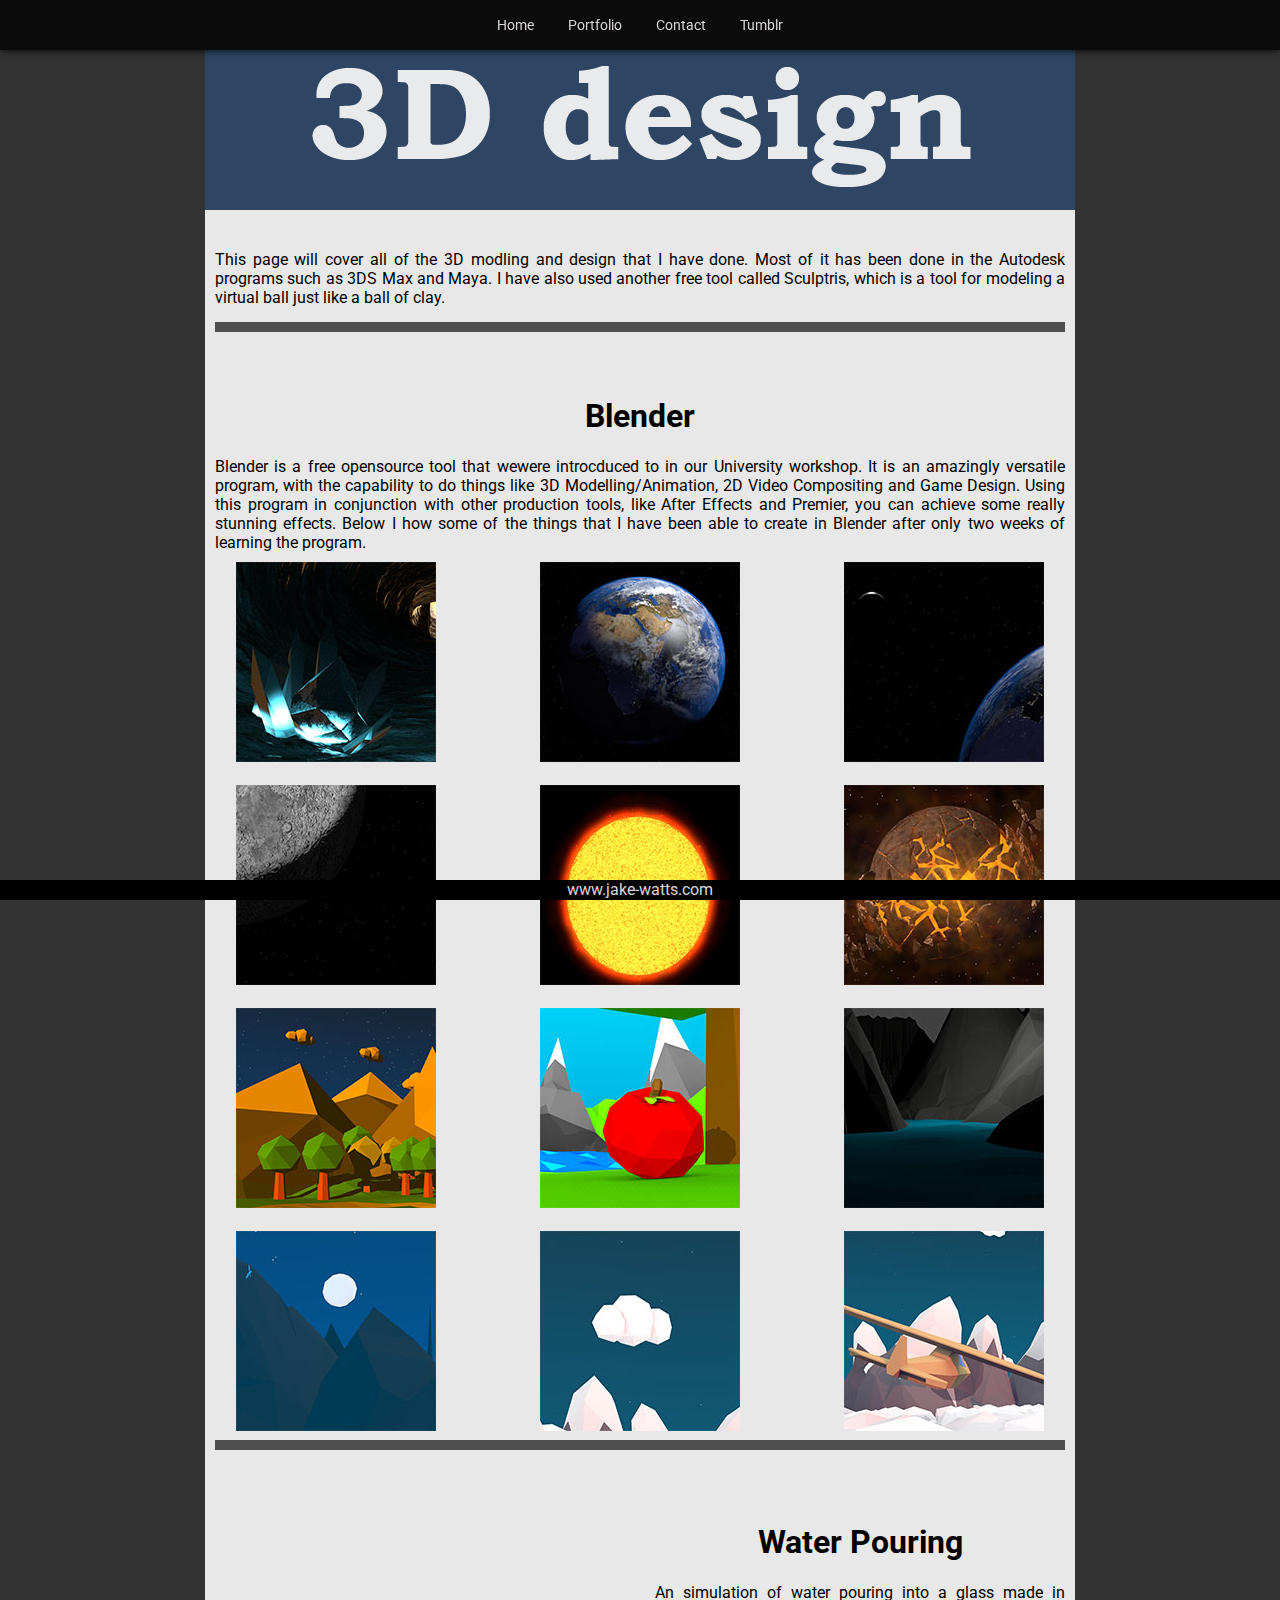
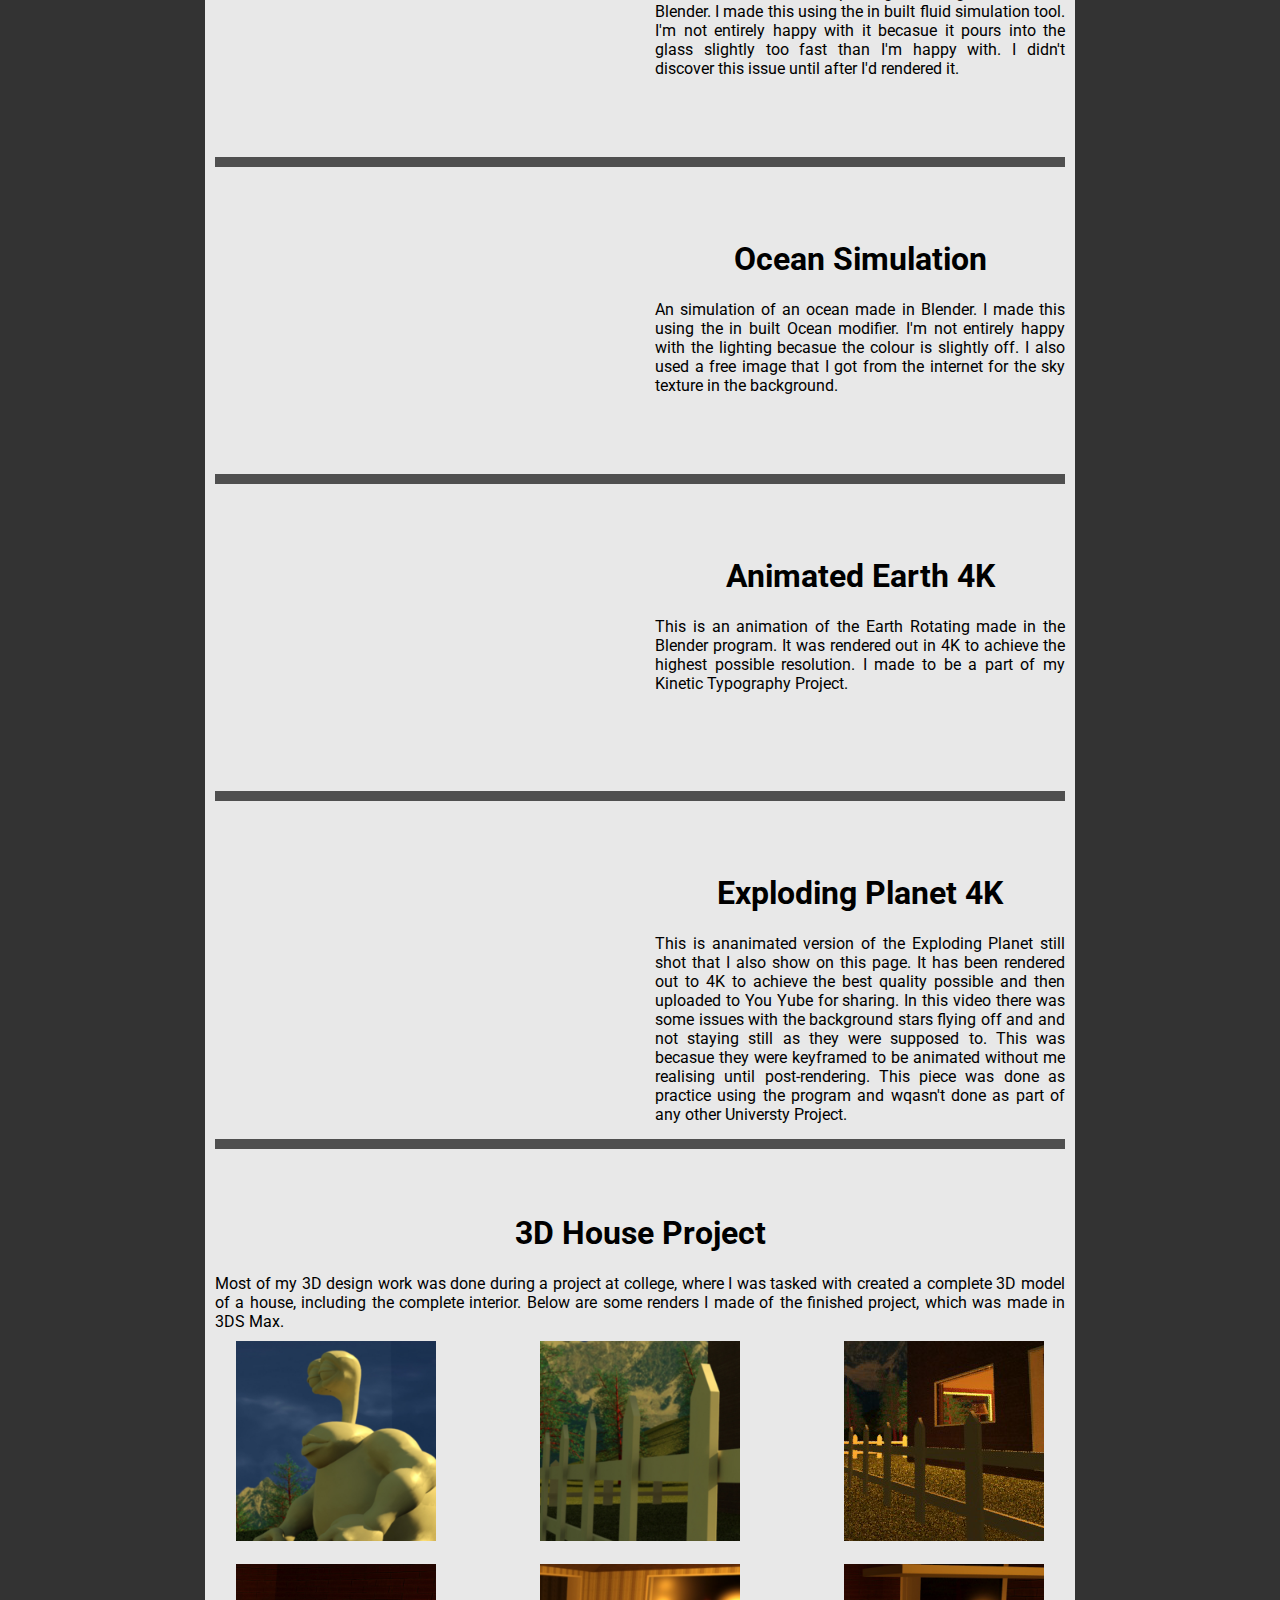
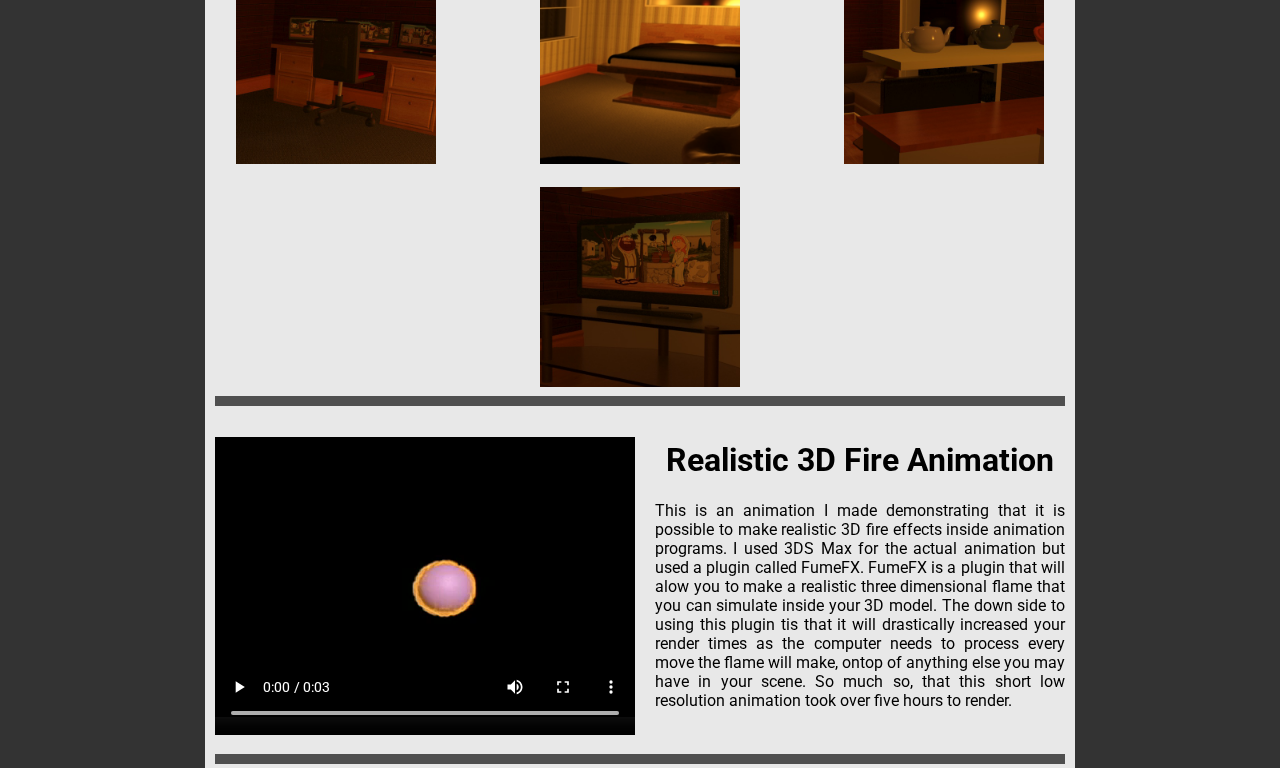
==== 3D.html @ 3c05d4eb "First commit" ====
<!DOCTYPE html>
<html>
<head>
    <title>Jake Watts</title>
	<link rel="shortcut icon" href="Asstes/Other/icon.bmp">
	
	<link href="styles/normalize.css" rel="stylesheet" type"text/css">
	<link href="styles/style.css" rel="stylesheet" type="text/css">
  <script src="js/jquery-1.10.2.min.js"></script>
  <script src="js/lightbox-2.6.min.js"></script>
  	<link href="css/lightbox.css" rel="stylesheet" type="text/css">
    
</head>

  <body>
      
      <div id="navigation">   <!--Deals with the Nav bar-->
    	<a href="index.html">Home</a>
        <a href="portfolio.html">Portfolio</a>
        <a href="contact.html">Contact</a>
        <a href="tumblr_feeds.html">Tumblr</a>

    </div>
      
<div id="content">
      
  <div id="spacer">
  </div>
  <div id="three">
   <img src="Asstes/Other/3d text.png" width="667" height="157" alt=""/> 
   </div>
   <flashintro>
   This page will cover all of the 3D modling and design that I have done. Most of it has been done in the Autodesk programs such as 3DS Max and Maya. I have also used another free tool called Sculptris, which is a tool for modeling a virtual ball just like a ball of clay. 
   </flashintro>
   
   <endpost>
        <img src="Asstes/Other/spacer.png" width="850" height="10"  alt=""/>
   </endpost>
   
  <text>
  <h1>Blender</h1>
   Blender is a free opensource tool that wewere introcduced to in our University workshop. It is an amazingly versatile program, with the capability to do things like 3D Modelling/Animation, 2D Video Compositing and Game Design. Using this program in conjunction with other production tools, like After Effects and Premier, you can achieve some really stunning effects. Below I how some of the things that I have been able to create in Blender after only two weeks of learning the program.
   </text>
   <br>
   <br>
   <threedbanner>
   <a href="Asstes/Other/blender/Cave_Render_3.png" data-lightbox="blender"><img src="Asstes/Other/blender/blenderthumb/blenderthumb1.jpg" width="200" height="200"  alt=""/></a>
   <a href="Asstes/Other/blender/Earth_Render.png" data-lightbox="blender"><img src="Asstes/Other/blender/blenderthumb/blenderthumb2.jpg" width="200" height="200"  alt=""/></a>
   <a href="Asstes/Other/blender/Earth_Moon_4K.jpg" data-lightbox="blender"><img src="Asstes/Other/blender/blenderthumb/blenderthumb3.jpg" width="200" height="200"  alt=""/></a>
   <br> 
   <br> 
   <a href="Asstes/Other/blender/Earth_Moon_4K_2.jpg" data-lightbox="blender"><img src="Asstes/Other/blender/blenderthumb/blenderthumb4.jpg" width="200" height="200"  alt=""/></a>
   <a href="Asstes/Other/blender/Sun.png" data-lightbox="blender"><img src="Asstes/Other/blender/blenderthumb/blenderthumb5.jpg" width="200" height="200"  alt=""/></a>
   <a href="Asstes/Other/blender/Exploading_Planet_4K.png" data-lightbox="blender"><img src="Asstes/Other/blender/blenderthumb/blenderthumb6.jpg" width="200" height="200"  alt=""/></a>
   <br> 
   <br> 
   <a href="Asstes/Other/blender/Low_Polly_1_4K.png" data-lightbox="blender"><img src="Asstes/Other/blender/blenderthumb/blenderthumb7.jpg" width="200" height="200"  alt=""/></a>
   <a href="Asstes/Other/blender/Low_Polly_3_4K_2.png" data-lightbox="blender"><img src="Asstes/Other/blender/blenderthumb/blenderthumb8.jpg" width="200" height="200"  alt=""/></a>
   <a href="Asstes/Other/blender/Low_Polly_4_4K.png" data-lightbox="blender"><img src="Asstes/Other/blender/blenderthumb/blenderthumb9.jpg" width="200" height="200"  alt=""/></a>
   <br> 
   <br>  
   <a href="Asstes/Other/blender/Low_Polly_4_4K_3.png" data-lightbox="blender"><img src="Asstes/Other/blender/blenderthumb/blenderthumb10.jpg" width="200" height="200"  alt=""/></a>
 <a href="Asstes/Other/blender/Low_Polly_2_4K.png" data-lightbox="blender"><img src="Asstes/Other/blender/blenderthumb/blenderthumb11.jpg" width="200" height="200"  alt=""/></a>
   <a href="Asstes/Other/blender/Low_Polly_3_4K.png" data-lightbox="blender"><img src="Asstes/Other/blender/blenderthumb/blenderthumb12.jpg" width="200" height="200"  alt=""/></a>
   </threedbanner> 
   <endpost>
        <img src="Asstes/Other/spacer.png" width="850" height="10"  alt=""/>
   </endpost> 
   <br> 
   <br> 
   <br>   
  <threedvideo>
   <iframe width="420" height="236" src="http://www.youtube.com/embed/AK82-rGYLcw" frameborder="0" allowfullscreen></iframe>
   </video>  
</threedvideo>  

<threedvideotext>
<h1>Water Pouring</h1>
An simulation of water pouring into a glass made in Blender. I made this using the in built fluid simulation tool. I'm not entirely happy with it becasue it pours into the glass slightly too fast than I'm happy with. I didn't discover this issue until after I'd rendered it.  
</threedvideotext>   
<endpost>
        <img src="Asstes/Other/spacer.png" width="850" height="10"  alt=""/>
   </endpost> 
   <br> 
   <br> 
   <br>   
  <threedvideo>
   <iframe width="420" height="236" src="http://www.youtube.com/embed/5YzJb6vtuG8" frameborder="0" allowfullscreen></iframe>
</video>  
</threedvideo>  

<threedvideotext>
<h1>Ocean Simulation</h1>
An simulation of an ocean made in Blender. I made this using the in built Ocean modifier. I'm not entirely happy with the lighting becasue the colour is slightly off. I also used a free image that I got from the internet for the sky texture in the background. 
</threedvideotext>   
<endpost>
        <img src="Asstes/Other/spacer.png" width="850" height="10"  alt=""/>
   </endpost>
   <br> 
   <br> 
   <br>   
  <threedvideo>
   <iframe width="420" height="236" src="http://www.youtube.com/embed/vzg-KNdXKxA" frameborder="0" allowfullscreen></iframe>
</video>  
</threedvideo>  

<threedvideotext>
<h1>Animated Earth 4K</h1>
This is an animation of the Earth Rotating made in the Blender program. It was rendered out in 4K to achieve the highest possible resolution. I made to be a part of my Kinetic Typography Project. 
</threedvideotext>   
<endpost>
        <img src="Asstes/Other/spacer.png" width="850" height="10"  alt=""/>
   </endpost>  
   <br> 
   <br> 
   <br>     
  <threedvideo>
   <iframe width="420" height="236" src="http://www.youtube.com/embed/cTAVUK9Ulek" frameborder="0" allowfullscreen></iframe>
</video>  
</threedvideo>  

<threedvideotext>
<h1>Exploding Planet 4K</h1>
This is ananimated version of the Exploding Planet still shot that I also show on this page. It has been rendered out to 4K to achieve the best quality possible and then uploaded to You Yube for sharing. In this video there was some issues with the background stars flying off and and not staying still as they were supposed to. This was becasue they were keyframed to be animated without me realising until post-rendering. This piece was done as practice using the program and wqasn't done as part of any other Universty Project.
</threedvideotext>    
   <endpost>
        <img src="Asstes/Other/spacer.png" width="850" height="10"  alt=""/>
   </endpost>  
         
  <text>
  <h1>3D House Project</h1>
   Most of my 3D design work was done during a project at college, where I was tasked with created a complete 3D model of a house, including the complete interior. Below are some renders I made of the finished project, which was made in 3DS Max. 
   </text>
   <threedbanner>

   <a href="Asstes/Other/three d/Exterior Day 2.jpg" data-lightbox="three"><img src="Asstes/Other/Tile/1.png" width="200" height="200"  alt=""/></a>
   <a href="Asstes/Other/three d/Exterior Day 1.jpg" data-lightbox="three"><img src="Asstes/Other/Tile/2.png" width="200" height="200"  alt=""/></a>
   <a href="Asstes/Other/three d/Exterior Night 1.jpg" data-lightbox="three"><img src="Asstes/Other/Tile/3.png" width="200" height="200"  alt=""/></a>
   <br> 
   <br> 
   <a href="Asstes/Other/three d/Interior 1.png" data-lightbox="three"><img src="Asstes/Other/Tile/4.png" width="200" height="200"  alt=""/></a>
   <a href="Asstes/Other/three d/Interior Night 2.png" data-lightbox="three"><img src="Asstes/Other/Tile/5.png" width="200" height="200"  alt=""/></a>
   <a href="Asstes/Other/three d/Interior Night 3.png" data-lightbox="three"><img src="Asstes/Other/Tile/6.png" width="200" height="200"  alt=""/></a>
   <br> 
   <br> 
   <a href="Asstes/Other/three d/Interior Night 4.png" data-lightbox="three"><img src="Asstes/Other/Tile/7.png" width="200" height="200"  alt=""/></a>
 
   </threedbanner>     
   <endpost>
        <img src="Asstes/Other/spacer.png" width="850" height="10"  alt=""/>
   </endpost>     
  <threedvideo>
   <video width="420" height="315" controls>
  <source src="Asstes/Other/Video/firetest.mp4" type="video/mp4">
  Your browser does not support the video tag.
</video>  
</threedvideo>  

<threedvideotext>
<h1>Realistic 3D Fire Animation</h1>
This is an animation I made demonstrating that it is possible to make realistic 3D fire effects inside animation programs. I used 3DS Max for the actual animation but used a plugin called FumeFX. FumeFX is a plugin that will alow you to make a realistic three dimensional flame that you can simulate inside your 3D model. The down side to using this plugin tis that it will drastically increased your render times as the computer needs to process every move the flame will make, ontop of anything else you may have in your scene. So much so, that this short low resolution animation took over five hours to render.
</threedvideotext>
        
<endpost>
        <img src="Asstes/Other/spacer.png" width="850" height="10"  alt=""/>
   </endpost> 
    <div id="bottom">
www.jake-watts.com
</div>
</div>
</body>
</html>
---- styles/style.css ----
@charset "utf-8";
/* CSS Document */
@import url(http://fonts.googleapis.com/css?family=Roboto);

body{
background-color: #333333;
	text-align: center;
	min-height: 100%;
	font-family: Roboto, "Roboto", sans-serif;
   
    
}


h1{
	text-align: center;	
	font-family: Roboto, "Roboto", sans-serif;
}

h5{
	text-align: center;
	font-family: Roboto, "Roboto", sans-serif;
	font-size: x-large;
}

h2{
	text-align: left;
	font-family: Roboto, "Roboto", sans-serif;
	font-size: small;
	font-style: italic;
}

#content{
	width: 870px;
	background-repeat: repeat-y;
	background-color: rgba(232,232,232,1.00);
	
	margin: 49px auto 0 auto;
	overflow: hidden;
	bottom: 0%;
	
}



#navigation {
	position: fixed;
	top: 0;
	width: 100%;
	color: #616161;
	height: 35px;
	text-align: center;
	padding-top: 15px;
	/* Adds shadow to the bottom of the bar */
	-webkit-box-shadow: 0px 0px 8px 0px #000000;
	-moz-box-shadow: 0px 0px 8px 0px #000000;
	box-shadow: 0px 0px 8px 0px #000000;
	/* Adds the transparent background */
	background-color: rgba(1, 1, 1, 0.8);
	color: rgba(1, 1, 1, 0.8);
	left: 0%;
}

#navigation a {
font-size: 14px;
padding-left: 15px;
padding-right: 15px;
color: #DBD6D6;
text-decoration: none;
font-family: 'Roboto', sans-serif;
}

#bottom {
	position: fixed;
	bottom: 0;
	width: 100%;
	color: #616161;
	height: 20px;
	text-align: center;
	padding-top: 0px;
	/* Adds shadow to the bottom of the bar */
	
	/* Adds the transparent background */
	background-color: rgba(1,1,1,1);
	color: rgba(1, 1, 1, 0.8);
	left: 0%;
	color: #DBD6D6;
	text-decoration: none;
	font-family: 'Roboto', sans-serif;
}

#videotext{
	float: right;
	width: 400px;
	text-align: justify;
	padding-right: 10px;
	padding-top: 10px;
	padding-bottom: 10px;
	padding-left: 10px;
	}



#tumblr{
	background-color: #2E4664;
	text-align: center;
}

#flash{
	background-color: #2E4664;
	text-align: center;
	
}

#apps{
	background-color: #2E4664;
	text-align: center;
}

#three{
	background-color: #2E4664;
	text-align: center;
}

#videos{
	background-color: #2E4664;
	text-align: center;
}

#images{
	background-color: #2E4664;
	text-align: center;
}

#title{
	background-color: #2E4664;
	text-align: center;
	margin-bottom: 25px;
}

#portfolio{
	background-color: #2E4664;
	text-align: center;
	margin-bottom: 100px;
}

#profile{
	margin-right: 0px;

	}

#updates{
	width: 500px;
	float: left;
	margin-left: 40px;
	text-align: justify;
	overflow-y: scroll;
	height: 500px;
	margin-top: 10px;
	padding-right: 10px;
	
	}
	

	
#updatesub{
	width: 500px;
	float: left;
	margin-left: 40px;
	text-align: justify;
	height: 50px;
	margin-top: 10px;
	padding-right: 10px;
	margin-bottom: 10px;
	}
	
#socialmedia{
	float: left;
	width: 500px;
	letter-spacing: 20px;
	margin-left: 40px;
	margin-top: 20px;
	}
	
#navigation a:hover {
color: grey;
} 


#image2{
	float: left;
	position: absolute;
	margin-left: 20px;
	margin-top: 20px;
}



#sidebarright{
	float: left;
	padding-left: 50px;
	margin-top: 0px;


	text-align: justify;
	color: #121212;
	width: 500px;

	}
	
#sidebar{
	padding-bottom: 20px;
	margin-right: 50px;
	margin-top: 50px;
	width: 200px;
	float:right;
	}	

banner{
	margin-top: 100px;
	margin-left: 17px;
	margin-right: 10px;
	margin-bottom: 100px;
	letter-spacing: 35px;
	height: 900px;
	}
threedbanner{
	margin-top: 50px;

	margin-bottom: 100px;
	letter-spacing: 100px;
	text-align: left;
	width: 870px;
	}	

threedvideo{
	float: left;
	margin-top: 10px;
	margin-right: 10px;
	margin-bottom: 10px;
	margin-left: 10px;	
	}
	
threedvideotext{
	float: right;
	margin-top: 10px;
	margin-right: 10px;
	margin-bottom: 10px;
	margin-left: 10px;
	width: 410px;
	text-align: justify;

	}


#wholepage{
	margin-left: auto;
	margin-right: auto;
	text-align: center;
	width: 870px;
	height: 9000px;
	}

#page{
	
	}

flashpost1{
	margin-top: 10px;
	margin-right: 5px;
	margin-bottom: 20px;
	margin-left: 10px;
	float: left;
	min-height: 150px;
	max-height: none;
	}

flashpost12{
	margin-top: 0px;
	margin-right: 10px;
	margin-bottom: 10px;
	margin-left: 5px;
	width: 420px;
	height: 350px;
	float: right;
	text-align: justify;
	font-family: 'Roboto', sans-serif;

	}
 flashintro{
	width: 850px;
	float: left;
	margin-top: 30px;
	text-align: justify;
	padding-left: 10px;
	padding-top: 10px;
	padding-right: 10px;
	padding-bottom: 10px;
	font-style: normal;
	font-weight: 400;
		font-family: 'Roboto', sans-serif;

	}
text{
	width: 850px;
	float: left;
	margin-top: 30px;
	text-align: justify;
	padding-left: 10px;
	padding-top: 10px;
	padding-right: 10px;
	padding-bottom: 10px;
	font-style: normal;
	font-weight: 400;
	font-family: 'Roboto', sans-serif;
	
	
	}
appspost1{
	margin-top: 10px;
	margin-right: 5px;
	margin-bottom: 10px;
	margin-left: 10px;
	float: left;
	text-align: left;
	width: 225px;
	height: 196px;
	}
	
apppost12{
	width: 610px;
	height: 200px;
	float: right;
	margin-right: 10px;
	text-align: left;
		}
appspost2{
	margin-top: 10px;
	margin-right: 5px;
	margin-bottom: 10px;
	margin-left: 10px;
	float: left;
	text-align: left;
	width: 225px;
	height: 196px;
	}
	
apppost22{
	width: 610px;
	height: 200px;
	float: right;
	margin-right: 10px;
	text-align: left;
		}
apppost1images{
	width: 870px;
	text-align: center;
	float: left;
	height: 360px;
	}
	
flashpost2{
	margin-top: 10px;
	margin-right: 5px;
	margin-bottom: 10px;
	margin-left: 10px;
	float: left;
	}

flashpost22{
	margin-top: 10px;
	margin-right: 10px;
	margin-bottom: 10px;
	margin-left: 5px;
	width: 420px;
	height: 315px;
	float: right;
	text-align: justify;
	font-family: 'Roboto', sans-serif;

	}
flashpost1images{
	width: 870px;
	text-align: center;
	float: left;
	height: 150px;
	}
#endpost{
	height: 10px;
	width: 870px;
	border: thin solid #666666;
	border-radius: 0.5px;
	border-spacing: 5px 5px;
	}
#titleendpost{
	height: 10px;
	width: 520px;
	
	padding-left: 30px;
	float:left;
	}
	
#contact-form {  
    background-color:#F2F7F9;  
    width:465px;  
    padding:20px;  
    margin: 50px auto;      
    border: 6px solid #2E4664;  
    -moz-border-radius:15px;  
    -webkit-border-radius:15px;  
    border-radius:15px;  
    position:relative;  
}  
  
#contact-form h1 {  
    font-size:42px;  
}  
  
#contact-form h2 {  
    margin-bottom:15px;  
    font-style:italic;  
    font-weight:normal;  
}  
  
#contact-form input,   
#contact-form select,   
#contact-form textarea,   
#contact-form label {  
    font-size:15px;  
    margin-bottom:2px;  
}  
  
#contact-form input,   
#contact-form select,   
#contact-form textarea {  
    width:450px;  
    border: 1px solid #CEE1E8;  
    margin-bottom:20px;  
    padding:4px;  
}  
  
#contact-form input:focus,   
#contact-form select:focus,   
#contact-form textarea:focus {  
    border: 1px solid #AFCDD8;  
    background-color: #EBF2F4;  
}  
  
#contact-form textarea {  
    height:150px;  
    resize: none;  
}  
  
#contact-form label {  
    display:block;  
}  
  
#contact-form .required {  
    font-weight:bold;  
    color:#F00;      
}  
  
#contact-form #submit-button {  
    width: 100px;  
    background-color:#333;  
    color:#FFF;  
    border:none;  
    display:block;  
    float:rightright;  
    margin-bottom:0px;  
    margin-right:6px;  
    background-color:#2E4664;  
    -moz-border-radius:8px;  
}  
  
#contact-form #submit-button:hover {  
    background-color: #A6CFDD;  
}  
  
#contact-form #submit-button:active {  
    position:relative;  
    top:1px;  
}  
  
#contact-form #loading {  
    width:32px;  
    height:32px;  
    background-image:url(../img/loading.gif);  
    display:block;  
    position:absolute;  
    rightright:130px;  
    bottombottom:16px;  
    display:none;  
}  
  
#errors {  
    border:solid 1px #E58E8E;  
    padding:10px;  
    margin:25px 0px;  
    display:block;  
    width:437px;  
    -webkit-border-radius:8px;  
    -moz-border-radius:8px;  
    border-radius:8px;  
    background:#FFE6E6 url(../img/cancel_48.png) no-repeat 405px center;  
    display:none;  
}  
  
#errors li {  
    padding:2px;  
    list-style:none;      
}  
  
#errors li:before {  
    content: ' - ';      
}  
  
#errors #info {  
    font-weight:bold;  
}  
  
#errors #info:before {  
    content: '';      
}  
  
#success {  
    border:solid 1px #83D186;  
    padding:25px 10px;  
    margin:25px 0px;  
    display:block;  
    width:437px;  
    -webkit-border-radius:8px;  
    -moz-border-radius:8px;  
    border-radius:8px;  
    background:#D3EDD3 url(../img/accepted_48.png) no-repeat 405px center;  
    font-weight:bold;  
    display:none;  
}  
  
#errors.visible, #success.visible {  
    display:block;      
}  
  
#req-field-desc {  
    font-style:italic;  
}  
  
/* Remove box shadow firefox, chrome and opera put around required fields. It looks rubbish. */  
input:required, textarea:required {  
    -moz-box-shadow:none;  
    -webkit-box-shadow:none;  
    -o-box-shadow:none;  
    box-shadow:none;  
}  
  
/* Normalize placeholder styles */  
  
/* chrome, safari */  
::-webkit-input-placeholder {  
    color:#CCC;  
    font-style:italic;  
}  
  
/* mozilla */  
input:-moz-placeholder, textarea:-moz-placeholder {  
    color:#CCC;  
    font-style:italic;  
}  
  
/* ie (faux placeholder) */  
input.placeholder-text, textarea.placeholder-text  {   
    color:#CCC;  
    font-style:italic;  
}
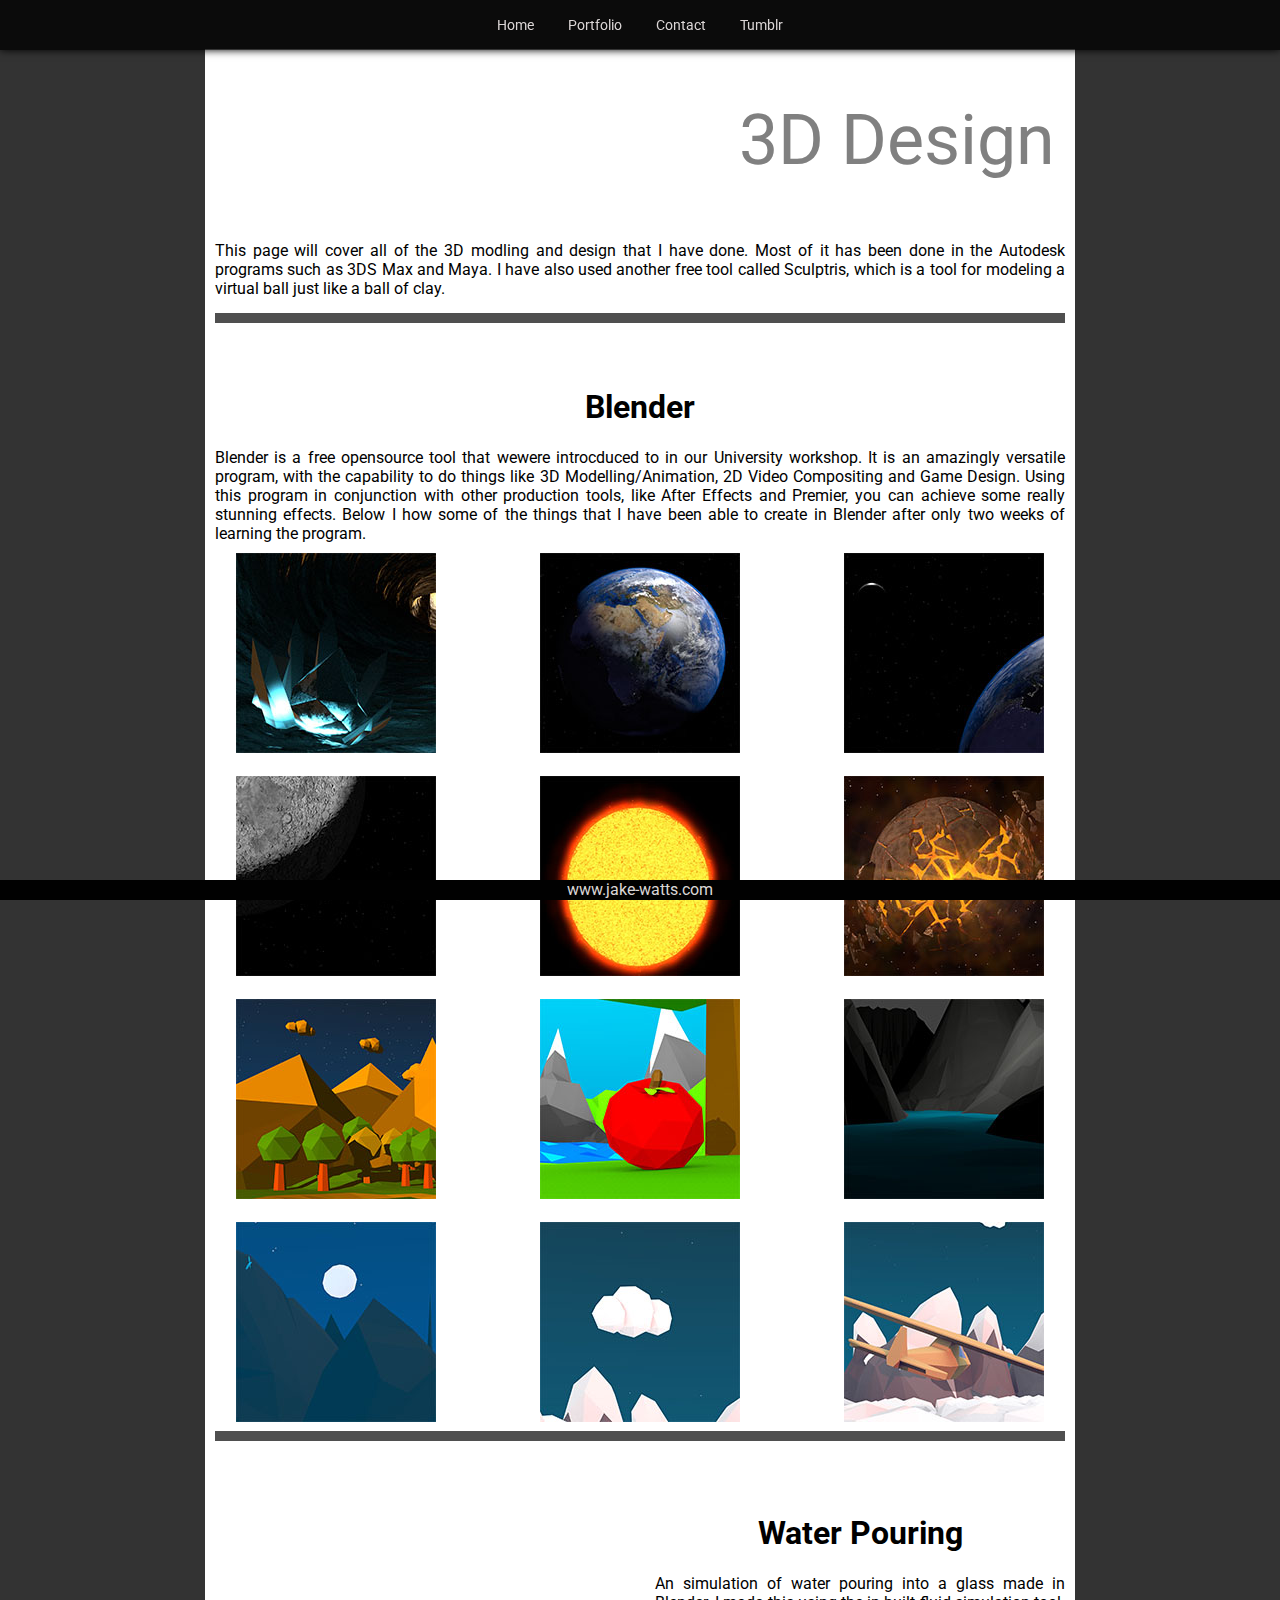
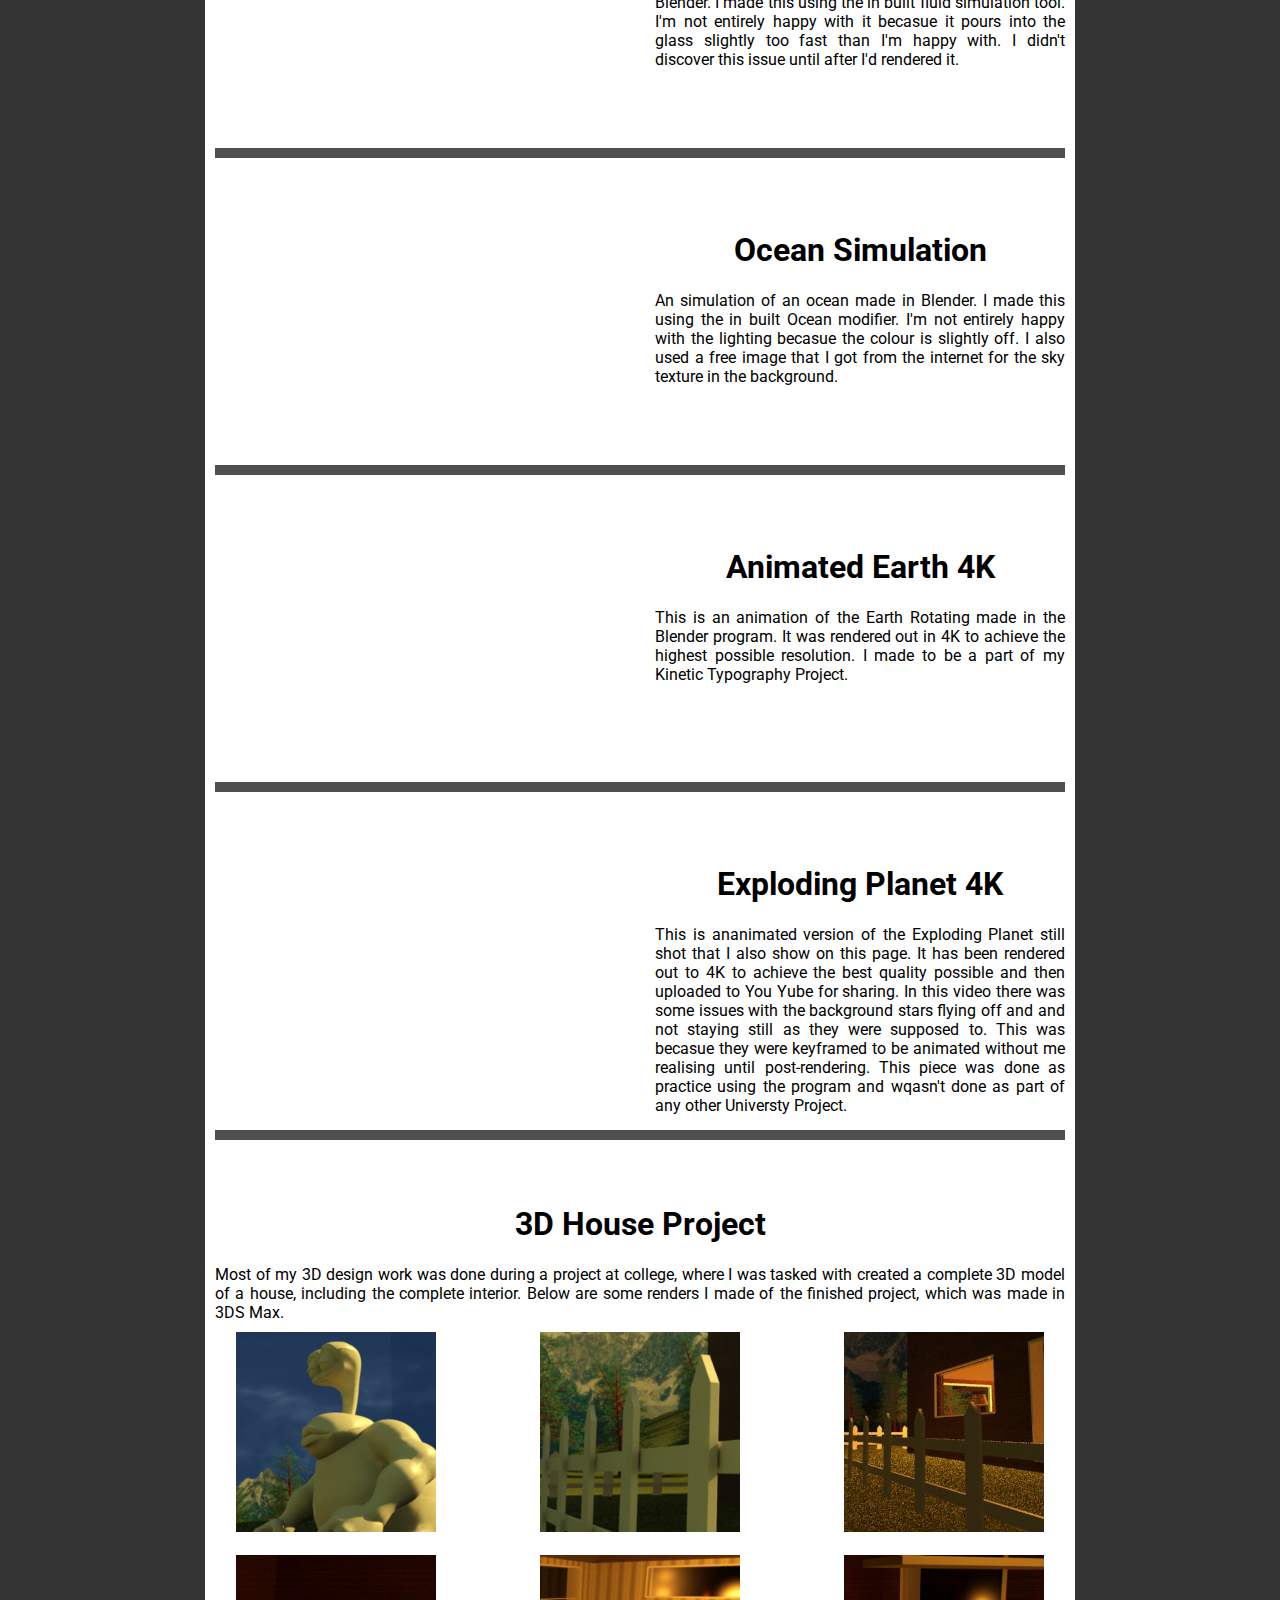
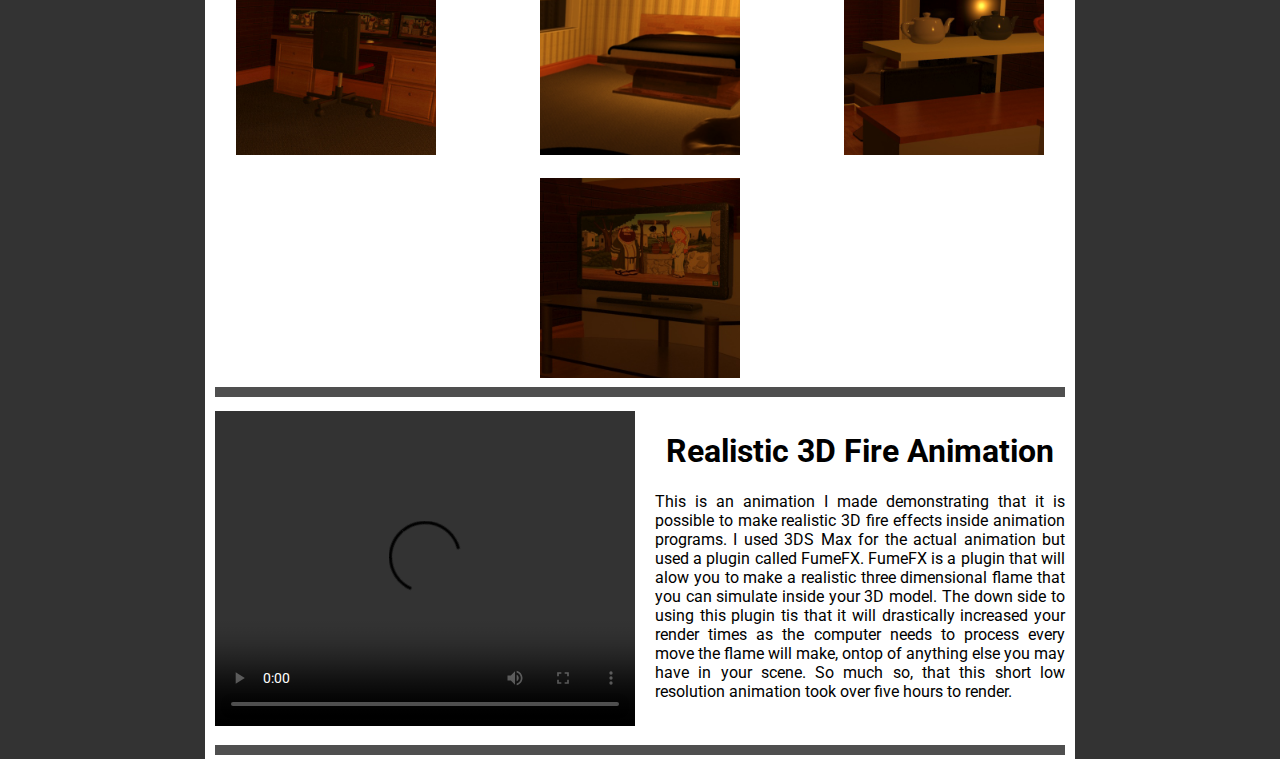
==== commit ed5d7440: "Added new pages" ====
--- a/3D.html
+++ b/3D.html
@@ -9,7 +9,8 @@
   <script src="js/jquery-1.10.2.min.js"></script>
   <script src="js/lightbox-2.6.min.js"></script>
   	<link href="css/lightbox.css" rel="stylesheet" type="text/css">
-    
+        	<link href='http://fonts.googleapis.com/css?family=Roboto:300' rel='stylesheet' type='text/css'>
+
 </head>
 
   <body>
@@ -26,9 +27,11 @@
       
   <div id="spacer">
   </div>
-  <div id="three">
-   <img src="Asstes/Other/3d text.png" width="667" height="157" alt=""/> 
-   </div>
+<div id="portfolio">
+    <div id="portfoliotext">
+3D Design
+    </div>
+  </div>
    <flashintro>
    This page will cover all of the 3D modling and design that I have done. Most of it has been done in the Autodesk programs such as 3DS Max and Maya. I have also used another free tool called Sculptris, which is a tool for modeling a virtual ball just like a ball of clay. 
    </flashintro>
--- a/styles/style.css
+++ b/styles/style.css
@@ -1,12 +1,12 @@
 @charset "utf-8";
 /* CSS Document */
-@import url(http://fonts.googleapis.com/css?family=Roboto);
+
 
 body{
 background-color: #333333;
 	text-align: center;
 	min-height: 100%;
-	font-family: Roboto, "Roboto", sans-serif;
+	font-family: "Roboto", sans-serif;
    
     
 }
@@ -14,12 +14,12 @@
 
 h1{
 	text-align: center;	
-	font-family: Roboto, "Roboto", sans-serif;
+	font-family: "Roboto";
 }
 
 h5{
 	text-align: center;
-	font-family: Roboto, "Roboto", sans-serif;
+	font-family: "Roboto";
 	font-size: x-large;
 }
 
@@ -33,7 +33,7 @@
 #content{
 	width: 870px;
 	background-repeat: repeat-y;
-	background-color: rgba(232,232,232,1.00);
+	background-color: #fff;
 	
 	margin: 49px auto 0 auto;
 	overflow: hidden;
@@ -139,9 +139,19 @@
 }
 
 #portfolio{
-	background-color: #2E4664;
-	text-align: center;
-	margin-bottom: 100px;
+	background-color: #fff;
+	text-align: center;
+	margin-bottom: 20px;     
+}
+
+#portfoliotext{
+    font-family: 'Roboto';
+    color: grey;
+    font-size: 70px; 
+    text-align: right;
+    padding-right: 20px;
+    padding-top: 50px;
+
 }
 
 #profile{
@@ -346,11 +356,14 @@
 	}
 	
 apppost22{
-	width: 610px;
+	width: 500px;
 	height: 200px;
 	float: right;
 	margin-right: 10px;
-	text-align: left;
+	text-align:justify;
+    margin-right: 30px;
+    padding-bottom: 150px;
+    
 		}
 apppost1images{
 	width: 870px;
